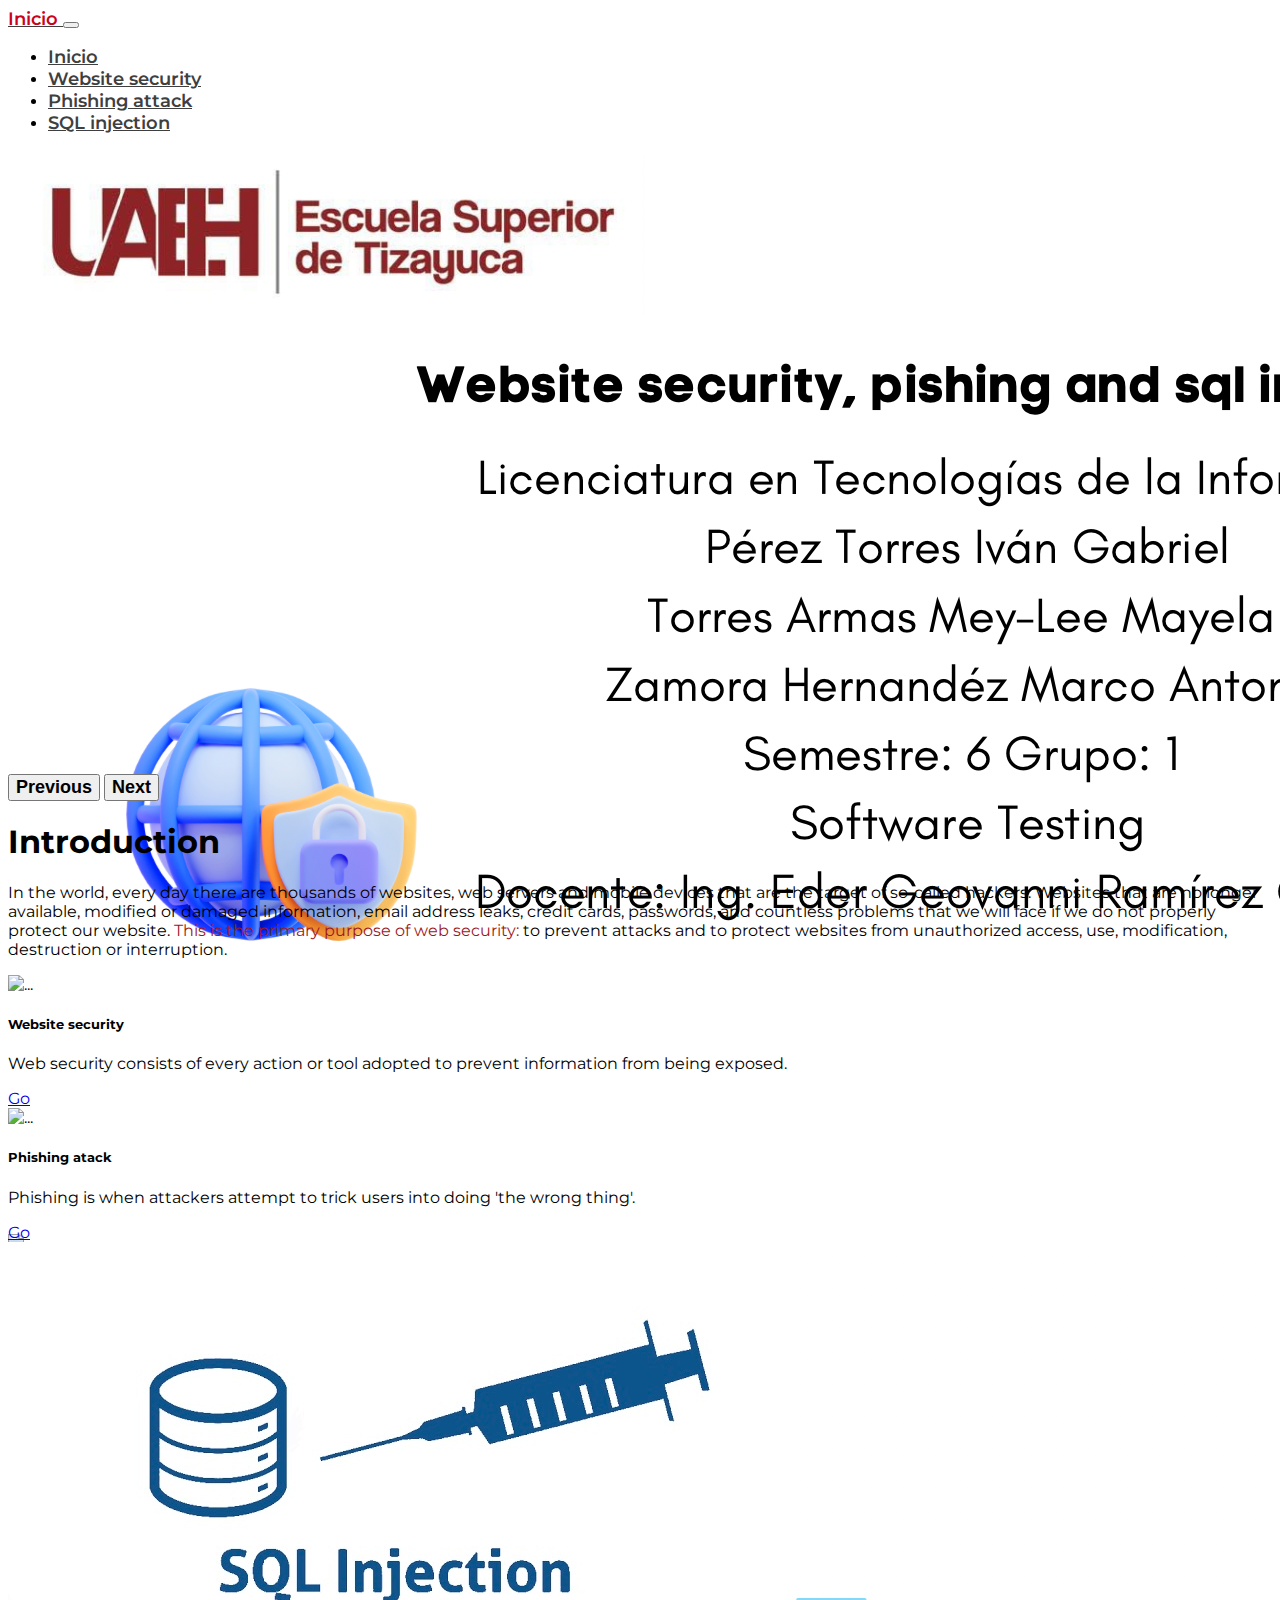
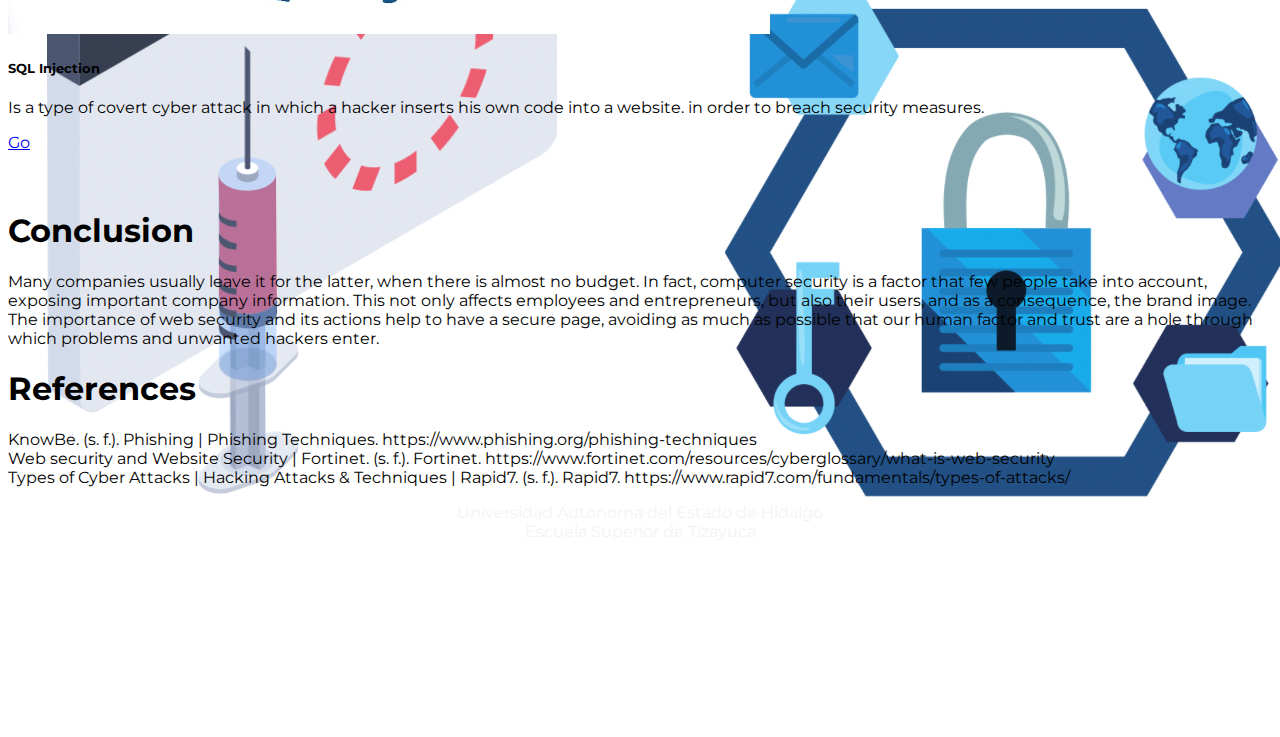
==== index.html @ e93bb233 "Add files via upload" ====
<!doctype html>
<html lang="es">
  <head>
    <meta charset="utf-8">
    <meta name="viewport" content="width=device-width, initial-scale=1">
    <link href="https://cdn.jsdelivr.net/npm/bootstrap@5.0.0-beta2/dist/css/bootstrap.min.css" rel="stylesheet" integrity="sha384-BmbxuPwQa2lc/FVzBcNJ7UAyJxM6wuqIj61tLrc4wSX0szH/Ev+nYRRuWlolflfl" crossorigin="anonymous">
    <link rel="stylesheet" href="https://cdn.jsdelivr.net/npm/bootstrap-icons@1.4.0/font/bootstrap-icons.css">
    <link rel="stylesheet" href="./css/main.css">

    <title>Website security</title>
  </head>
  <body>

  <!-- Encabezado -->
    <nav  class="navbar fixed-top navbar-expand-lg navbar-light bg-light"  id="menu">
        <div class="container">
          <a class="navbar-brand" href="#">
              <span class="fs-5 fw-bold" style="color: #c9031a;">Inicio</span>
          </a>
          <button class="navbar-toggler" type="button" data-bs-toggle="collapse" data-bs-target="#navbarSupportedContent" aria-controls="navbarSupportedContent" aria-expanded="false" aria-label="Toggle navigation">
            <span class="navbar-toggler-icon"></span>
          </button>

          <div class="collapse navbar-collapse" id="navbarSupportedContent">
            <ul class="navbar-nav me-auto mb-2 mb-lg-0">
              <li class="nav-item">
                <a class="nav-link" aria-current="page" href="#">Inicio</a>
              </li>
              <li class="nav-item">
                <a class="nav-link" href="website security.html">Website security</a>
              </li>
              <li class="nav-item">
                <a class="nav-link" href="phishing attack.html">Phishing attack</a>
              </li>
              <li class="nav-item">
                <a class="nav-link" href="sql injection.html">SQL injection</a>
              </li>
            </ul>
          </div>
        </div>
      </nav>

    <!-- Carrusel de imágenes -->
    <div id="carousel" class="carousel slide mt-5" data-bs-ride="carousel">
        <div class="carousel-inner">
          <div class="carousel-item active" data-bs-interval="3000">
            <img src="./img/portada.PNG" class="d-block w-100" alt="">
          </div>        
 
          <div class="carousel-item" data-bs-interval="3000">
            <img src="./img/portada2.PNG" class="d-block w-100" alt="...">
          </div>
 

          <div class="carousel-item" data-bs-interval="3000">
            <img src="./img/portada3.PNG" class="d-block w-100" alt="...">
          </div>

        </div>
        <button class="carousel-control-prev" type="button" data-bs-target="#carousel"  data-bs-slide="prev">
          <span class="carousel-control-prev-icon" aria-hidden="true"></span>
          <span class="visually-hidden">Previous</span>
        </button>
        <button class="carousel-control-next" type="button" data-bs-target="#carousel"  data-bs-slide="next">
          <span class="carousel-control-next-icon" aria-hidden="true"></span>
          <span class="visually-hidden">Next</span>
        </button>
    </div>    

    <!-- Introducción a la página -->
    <section class="d-flex flex-column justify-content-center align-items-center pt-3  text-start  m-auto" id="intro">
    <h1 class="p-3 fs-3 border-top border-3">Introduction</h1>
     <p class="p-3  fs-5">
          In the world, every day there are thousands of websites, web servers and mobile devices that are the target of so-called hackers. 
          Websites that are no longer available, modified or damaged information, email address leaks, credit cards, passwords, and 
          countless problems that we will face if we do not properly protect our website. <span style="color: #9d1722;">This is the primary purpose of web security: </span>
          to prevent attacks and to protect websites from unauthorized access, use, modification, destruction or interruption.
     </p>   
    </section>

  <!-- Tipos de dulces 
  <section class="w-100">
      <div class="row w-75 mx-auto">       
          <div class="col-lg-6 col-md-12 col-sm-12 d-flex justify-content-start my-5 icono-wrap">
              <img src="./img/dulces1.png" alt="desarrollo"   width="180" height="160">

              <div>
                  <h3 class="fs-5 mt-4 px-4 pb-1" style="color:#c1cad6;">Desarrollo</h3>
                  <p class="px-4">Desarrollo de aplicaciones WEB, moviles y ecommerce</p>
              </div>

      </div>

        <div class="col-lg-6 col-md-12 col-sm-12 d-flex justify-content-start  my-5 icono-wrap">
            <img src="./img/dulces2.png" alt="concepto" width="180" height="160">

            <div>
                <h3 class="fs-5 mt-4 px-4 pb-1" style="color:#c1cad6;">Branding</h3>
                <p class="px-4">Diseño, Conceptualización e Implementación de productos digitales</p>
            </div>
        </div>   
      </div>
    
    <div class="row w-75 mx-auto mb-5">       
        <div class="col-lg-6 col-md-12 col-sm-12 d-flex justify-content-start  my-5 icono-wrap">
            <img src="./img/dulces3.png" alt="comunicaciones" width="180" height="160">

            <div>
                <h3 class="fs-5 mt-4 px-4 pb-1" style="color:#c1cad6;">Comunicaciones</h3>
                <p class="px-4">Desarrollo  del plan de comunicaciones para sus clientes.</p>
            </div>
        </div>

        <div class="col-lg-6 col-md-12 col-sm-12 d-flex justify-content-start my-5 icono-wrap">
            <img src="./img/dulces4.png" alt="seo" width="180" height="160" >

            <div>
                <h3 class="fs-5 mt-4 px-4 pb-1" style="color:#c1cad6;">SEO</h3>
                <p class="px-4">Analizamos la eficiencia y optimizamos los sitios WEB</p>
            </div>
        </div>   
    </div>
</section>-->

<div class="container">
<div class="row text-center">
<div class="col-sm-12 col-md-6 col-lg-4">
<div class="card shadow">
  <img src="img/WS.JPG" class="card-img-top" alt="...">
  <div class="card-body">
    <h5 class="card-title">Website security</h5>
    <p class="card-text">Web security consists of every action or tool adopted to prevent information from being exposed.</p>
    <a href="website security.html" class="btn btn-outline-info">Go</a>
  </div>  
</div>
</div>

<div class="col-sm-12 col-md-6 col-lg-4">
<div class="card shadow">
  <img src="img/PA.jpg" class="card-img-top" alt="...">
  <div class="card-body">
    <h5 class="card-title">Phishing atack</h5>
    <p class="card-text">Phishing is when attackers attempt to trick users into doing 'the wrong thing'.</p>
    <a href="phishing attack.html" class="btn btn-outline-info">Go</a>
  </div>
</div>
</div>

<div class="col-sm-12 col-md-6 col-lg-4">
<div class="card shadow">
  <img src="img/SQLI.jpg" class="card-img-top" alt="...">
  <div class="card-body">
    <h5 class="card-title">SQL Injection</h5>
    <p class="card-text">Is a type of covert cyber attack in which a hacker inserts his own code into a website. in order to breach security measures.  </p>
    <a href="sql injection.html" class="btn btn-outline-info">Go</a> 
  </div>
</div>
</div>
</div>
</div>
<br> <br>

<!--  Conclusion-->
<section class="d-flex flex-column justify-content-center align-items-center pt-3  text-center m-auto" id="intro">
  <h1 class="p-3 fs-3 border-top border-3">Conclusion</h1>
   <p class="p-3  fs-5">
        Many companies usually leave it for the latter, when there is almost no budget. In fact, computer security is a factor that few people take into account, 
        exposing important company information. This not only affects employees and entrepreneurs, but also their users, and as a consequence, the brand image. 
        The importance of web security and its actions help to have a secure page, avoiding as much as possible that our human factor and trust are a hole through 
        which problems and unwanted hackers enter.
   </p>   
  </section>

  <!-- Referencias -->
<section class="d-flex flex-column justify-content-center align-items-center text-start m-auto" id="intro">
  <h1 class="p-3 fs-3 border-top border-3">References</h1>
   <p class="p-3  fs-6">
    KnowBe. (s. f.). Phishing | Phishing Techniques. https://www.phishing.org/phishing-techniques 
    <br>
    Web security and Website Security | Fortinet. (s. f.). Fortinet. https://www.fortinet.com/resources/cyberglossary/what-is-web-security 
    <br>
    Types of Cyber Attacks | Hacking Attacks & Techniques | Rapid7. (s. f.). Rapid7. https://www.rapid7.com/fundamentals/types-of-attacks/ 
    <br>

   </p>   
  </section>

<!-- Sección acerca de nosotros -->
<footer class="w-100  d-flex  align-items-center justify-content-center flex-wrap">
  <p class="fs-5 px-3  pt-3"> 
    Universidad Autonoma del Estado de Hidalgo<br>
    Escuela Superior de Tizayuca <br>
     </p>
</footer>

    <!-- Funcionamiento de carrusel -->
    <script src="https://cdn.jsdelivr.net/npm/bootstrap@5.0.0-beta2/dist/js/bootstrap.bundle.min.js" integrity="sha384-b5kHyXgcpbZJO/tY9Ul7kGkf1S0CWuKcCD38l8YkeH8z8QjE0GmW1gYU5S9FOnJ0" crossorigin="anonymous"></script> 
  </body>
</html>
---- css/main.css ----
@import url('https://fonts.googleapis.com/css2?family=Montserrat&display=swap');

body {
    font-family: 'Montserrat', sans-serif;
    overflow-x: hidden;
}
#menu a, button{
    font-size: 18px !important;
    font-weight: 600;
    
}
#menu a{
    color:#3f3f3f;
     
}
.carousel-inner {
    max-height:39rem !important;
}
footer {
    background:#07a2a6;
    min-height: 100px;;
}
footer p{
    color:#f3f3f3;
    text-align:center;
}
#iconos  i {
    font-size: 26px;
    padding: 0 8px;
    color:#f3f3f3;
}
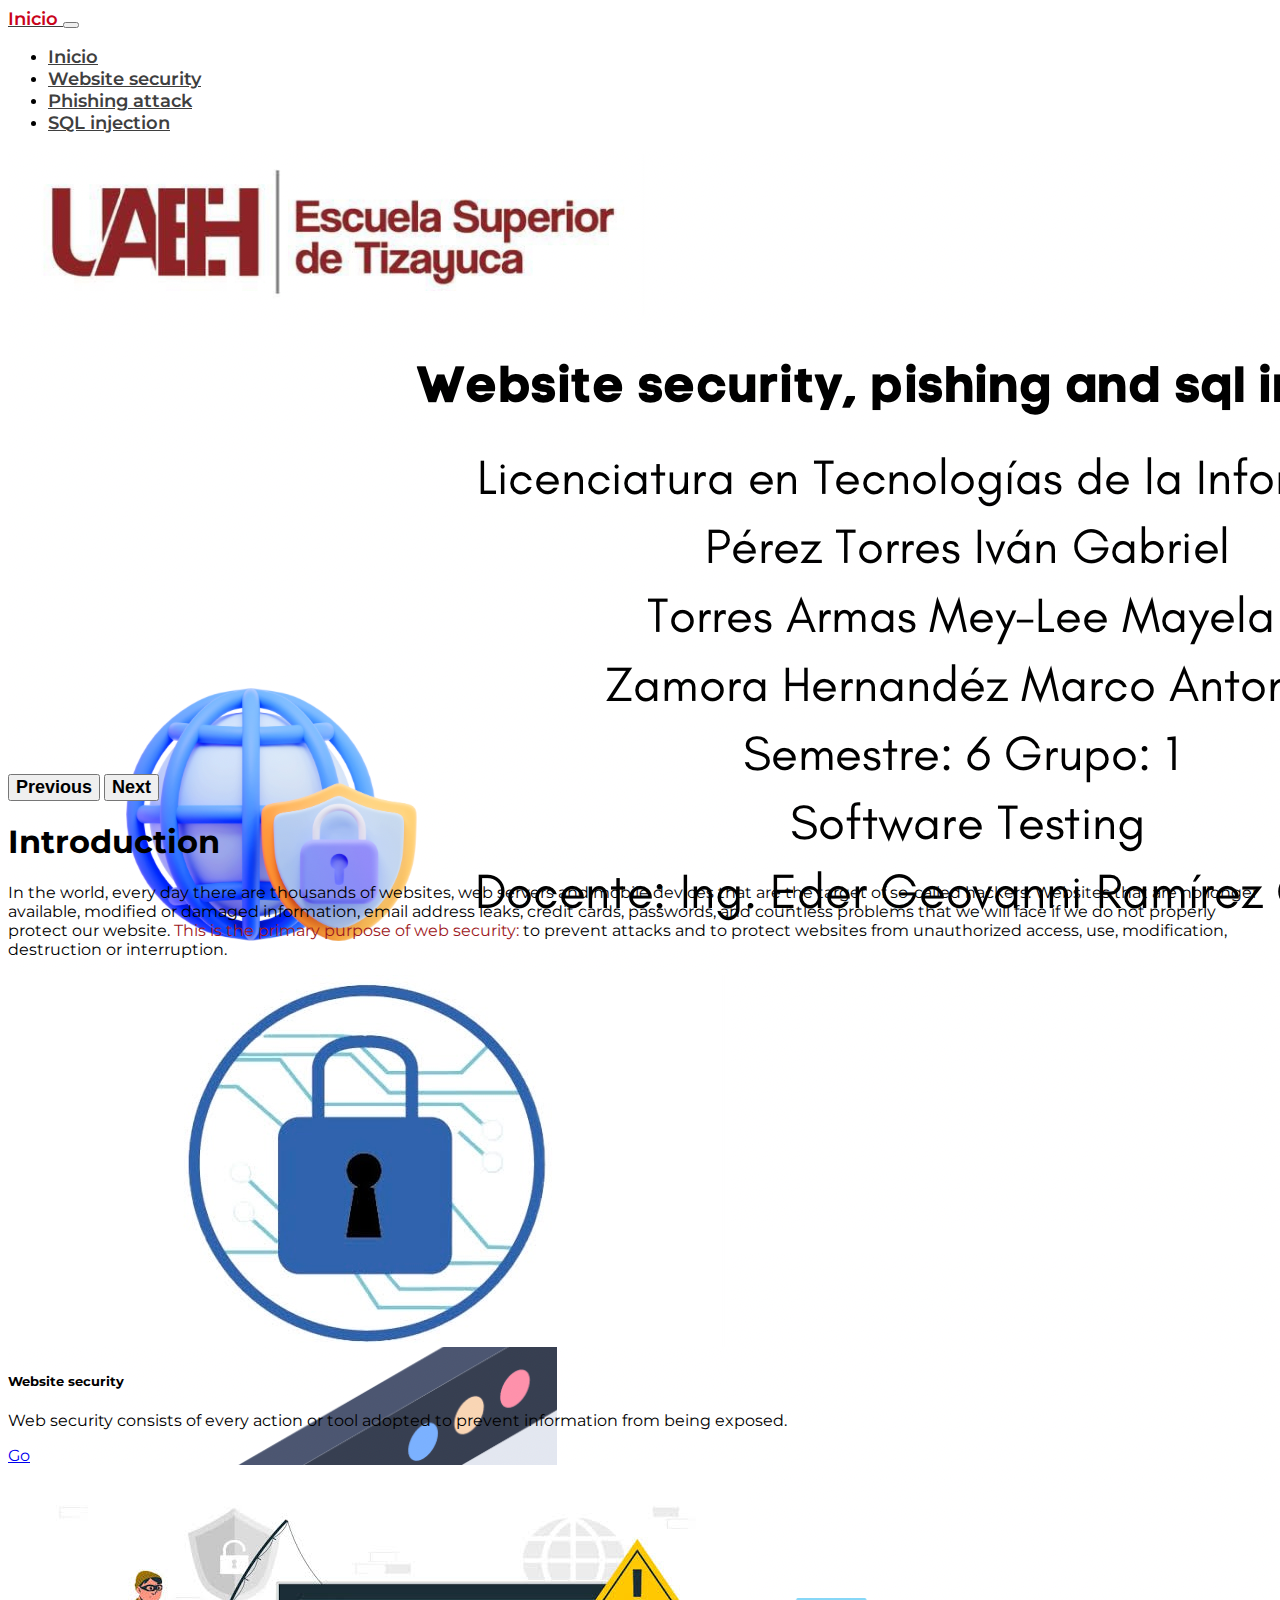
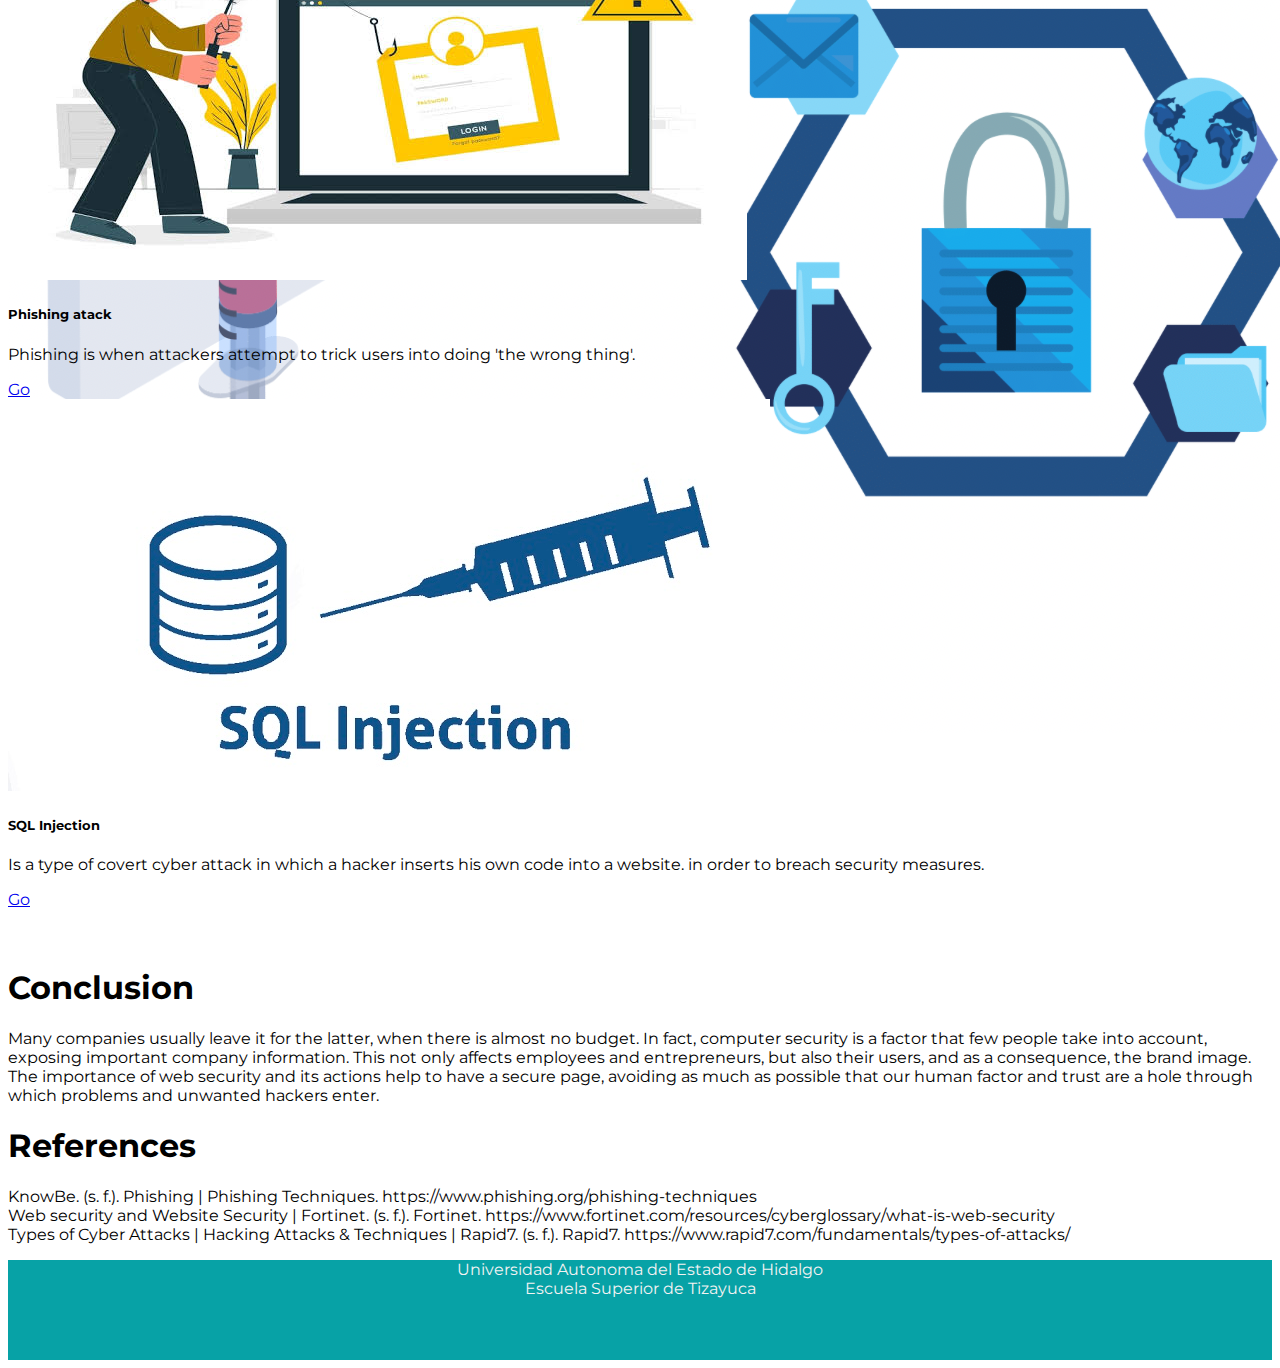
==== commit 6c05df97: "Add files via upload" ====
--- a/index.html
+++ b/index.html
@@ -126,7 +126,7 @@
 <div class="row text-center">
 <div class="col-sm-12 col-md-6 col-lg-4">
 <div class="card shadow">
-  <img src="img/WS.JPG" class="card-img-top" alt="...">
+  <img src="img/WS.jpg" class="card-img-top" alt="...">
   <div class="card-body">
     <h5 class="card-title">Website security</h5>
     <p class="card-text">Web security consists of every action or tool adopted to prevent information from being exposed.</p>
@@ -137,7 +137,7 @@
 
 <div class="col-sm-12 col-md-6 col-lg-4">
 <div class="card shadow">
-  <img src="img/PA.jpg" class="card-img-top" alt="...">
+  <img src="img/PA.JPG" class="card-img-top" alt="...">
   <div class="card-body">
     <h5 class="card-title">Phishing atack</h5>
     <p class="card-text">Phishing is when attackers attempt to trick users into doing 'the wrong thing'.</p>
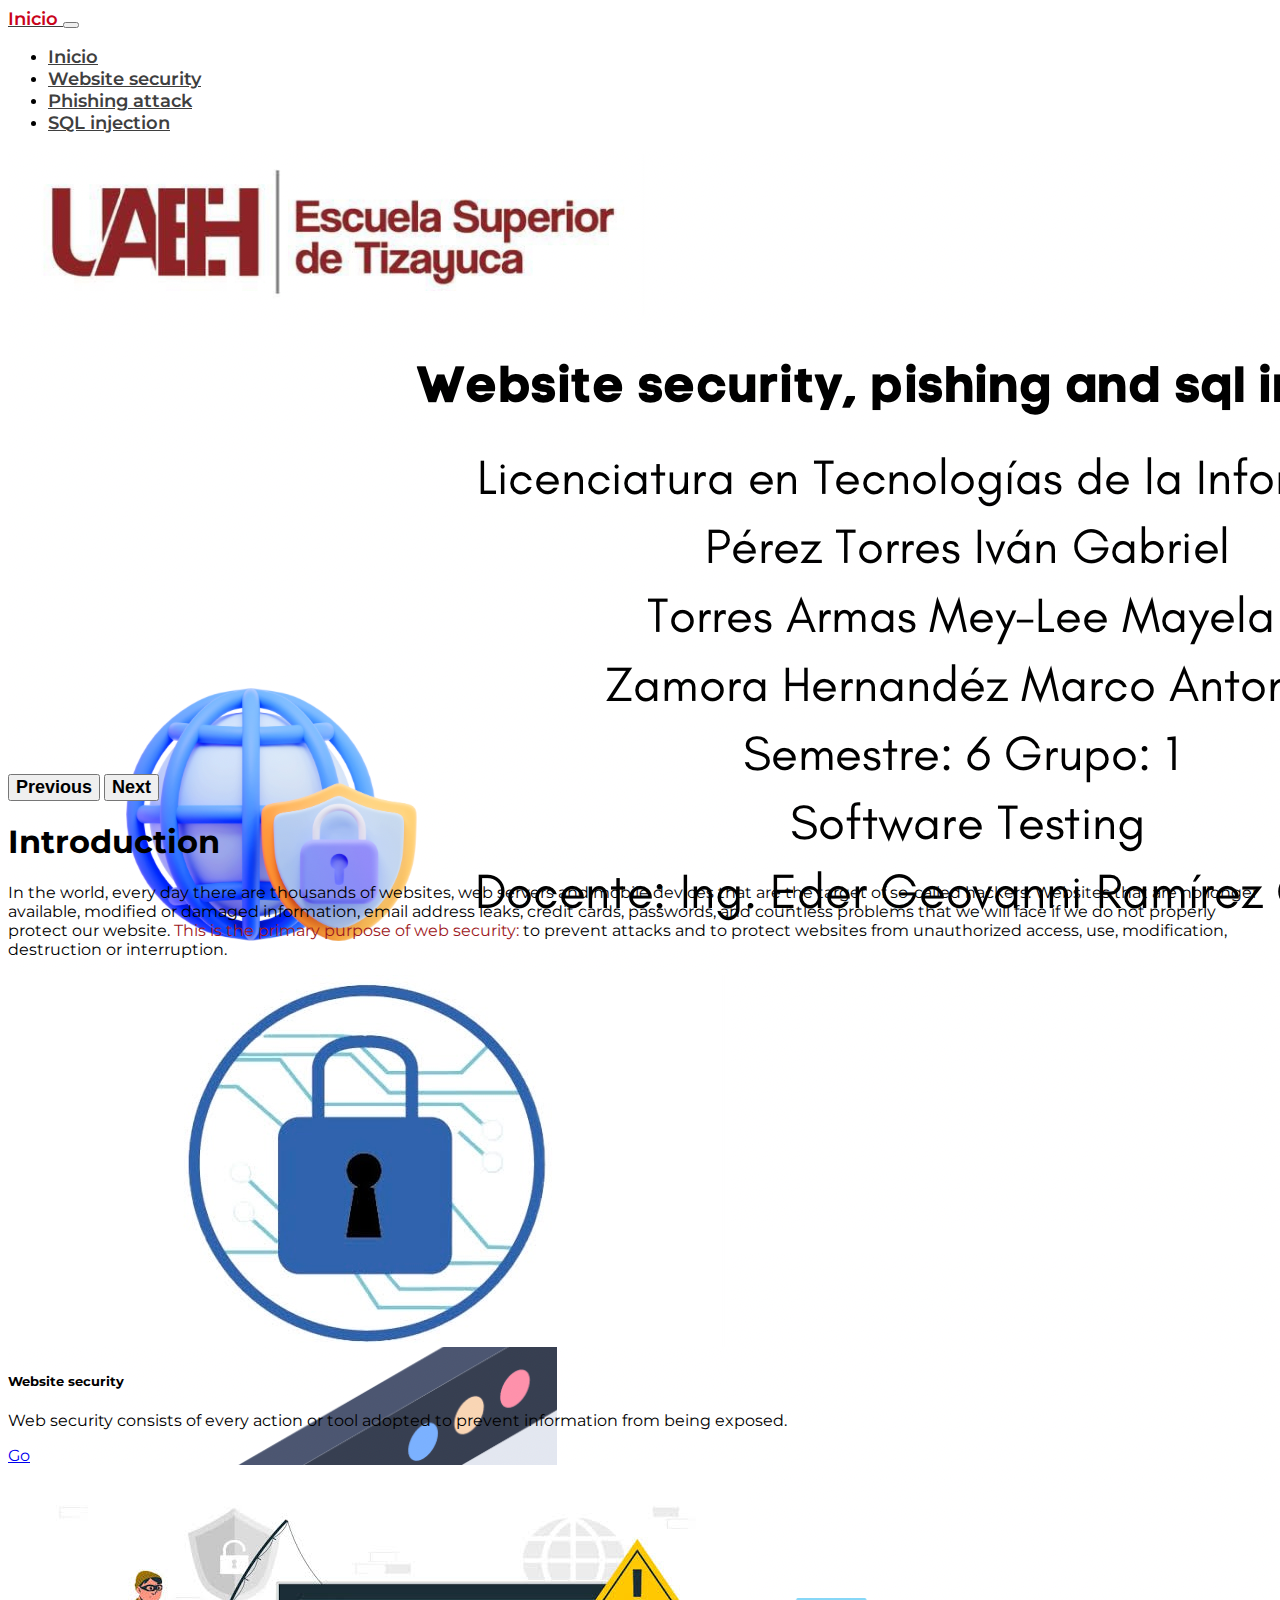
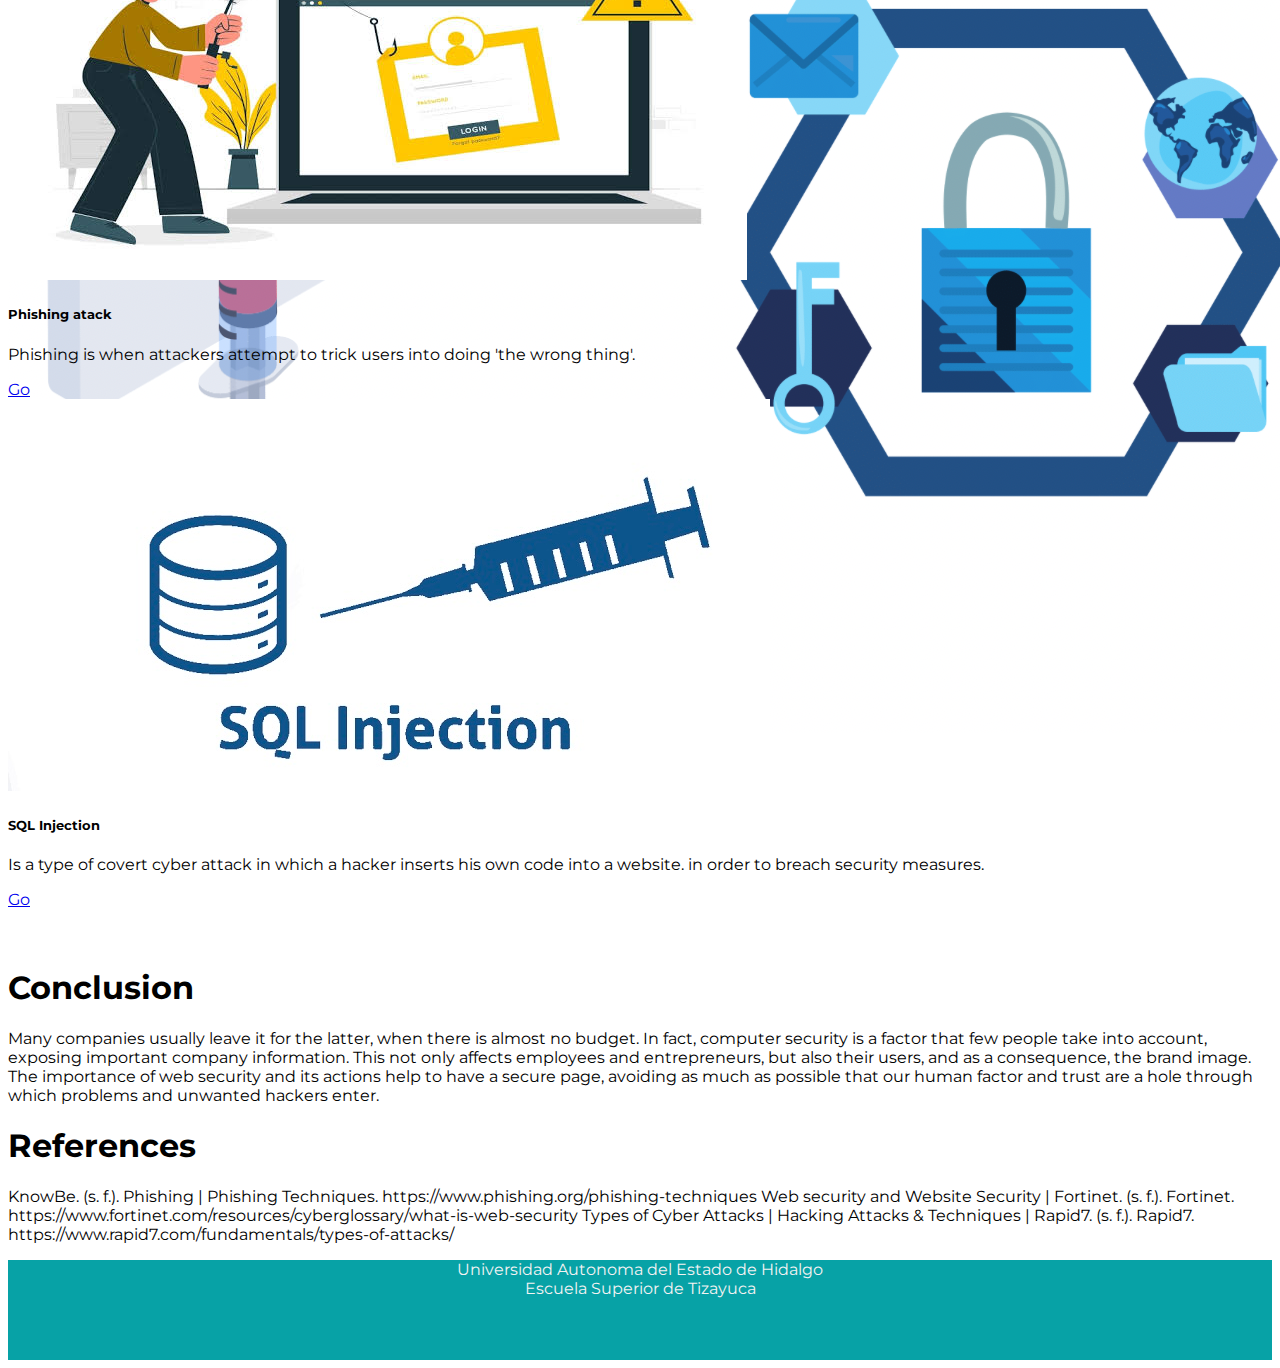
==== commit 8efb2b19: "Add files via upload" ====
--- a/index.html
+++ b/index.html
@@ -172,16 +172,15 @@
   </section>
 
   <!-- Referencias -->
-<section class="d-flex flex-column justify-content-center align-items-center text-start m-auto" id="intro">
+<section class="d-flex flex-column justify-content-center align-items-center text-center m-auto" id="intro">
   <h1 class="p-3 fs-3 border-top border-3">References</h1>
    <p class="p-3  fs-6">
     KnowBe. (s. f.). Phishing | Phishing Techniques. https://www.phishing.org/phishing-techniques 
-    <br>
+    
     Web security and Website Security | Fortinet. (s. f.). Fortinet. https://www.fortinet.com/resources/cyberglossary/what-is-web-security 
-    <br>
+    
     Types of Cyber Attacks | Hacking Attacks & Techniques | Rapid7. (s. f.). Rapid7. https://www.rapid7.com/fundamentals/types-of-attacks/ 
-    <br>
-
+    
    </p>   
   </section>
 
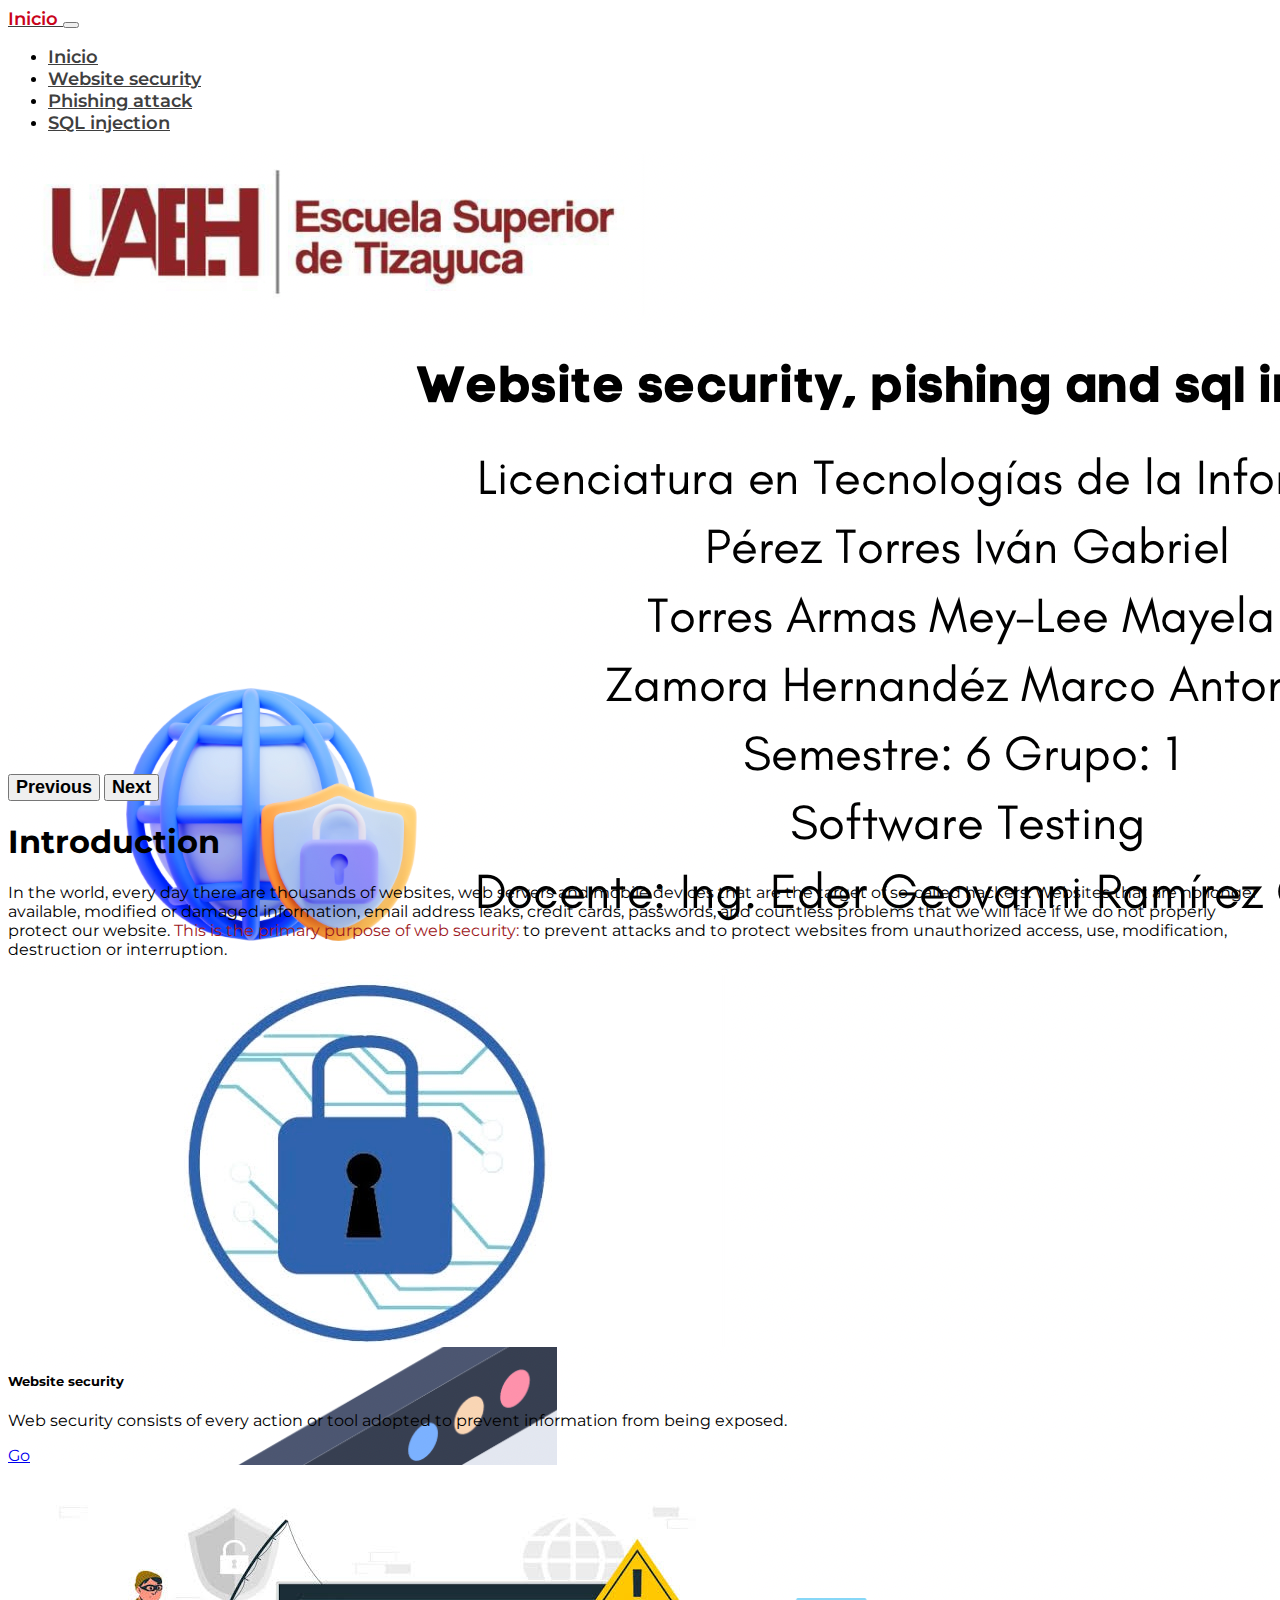
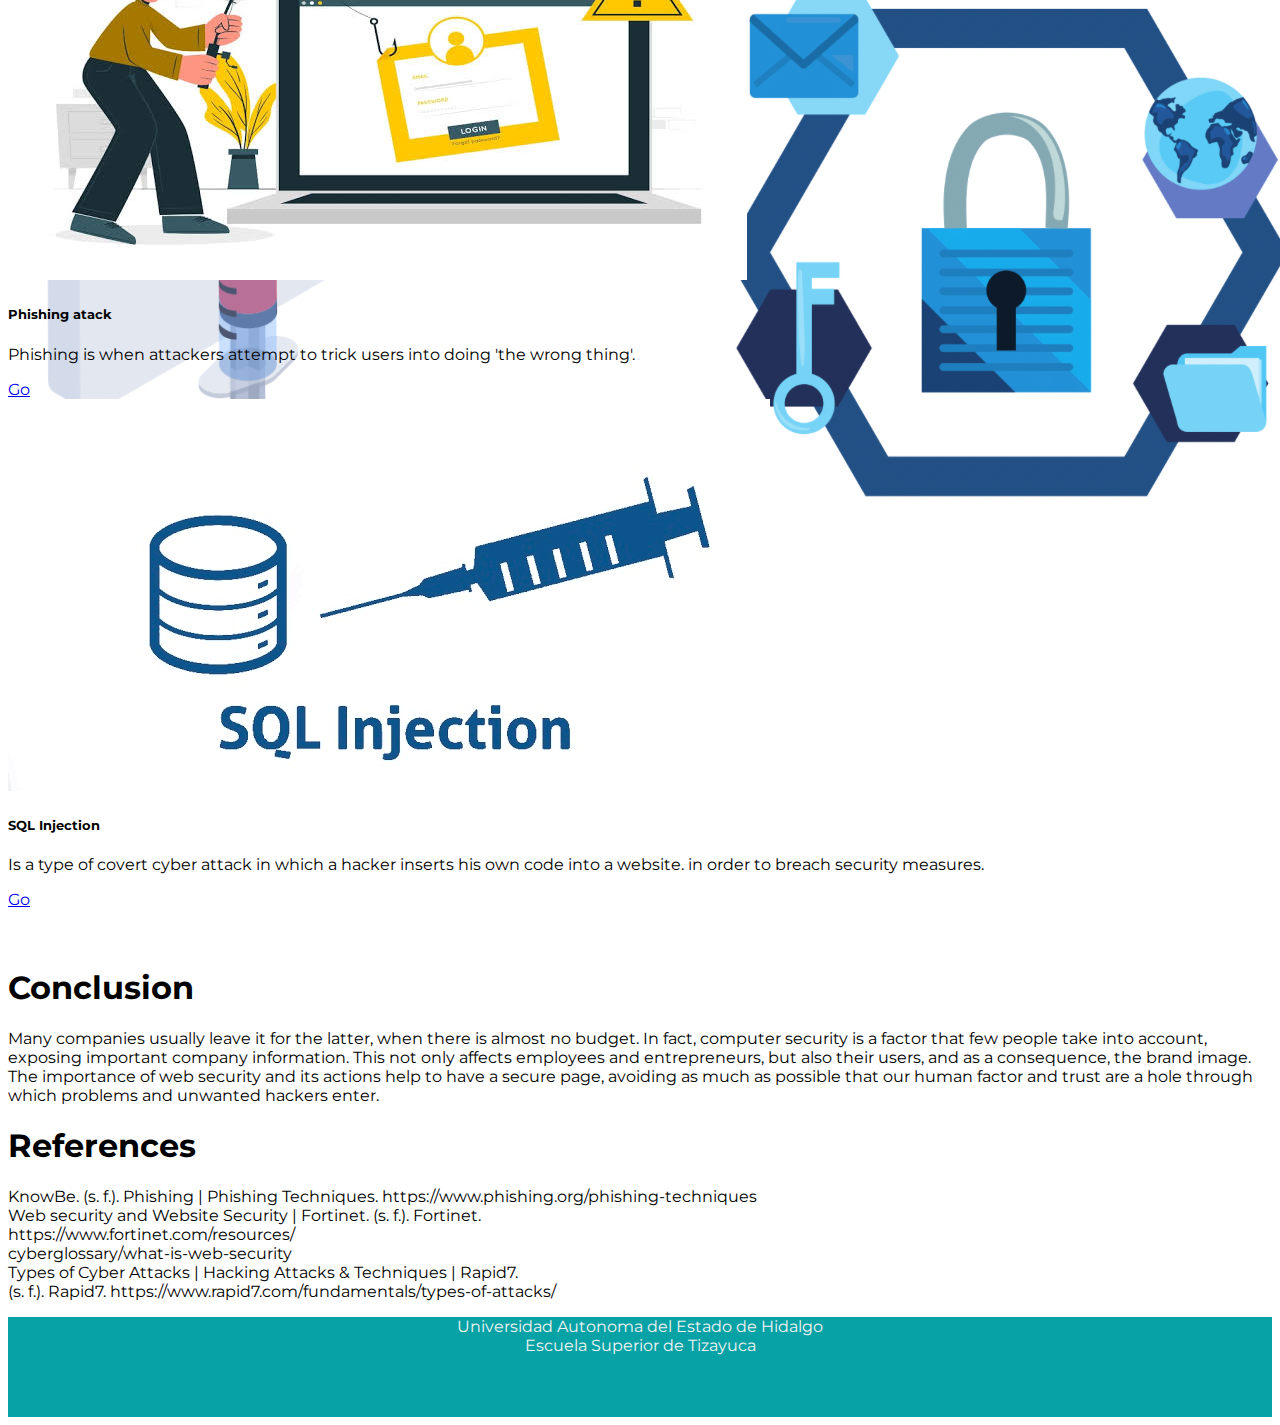
==== commit 1c39a031: "Add files via upload" ====
--- a/index.html
+++ b/index.html
@@ -175,11 +175,15 @@
 <section class="d-flex flex-column justify-content-center align-items-center text-center m-auto" id="intro">
   <h1 class="p-3 fs-3 border-top border-3">References</h1>
    <p class="p-3  fs-6">
-    KnowBe. (s. f.). Phishing | Phishing Techniques. https://www.phishing.org/phishing-techniques 
-    
-    Web security and Website Security | Fortinet. (s. f.). Fortinet. https://www.fortinet.com/resources/cyberglossary/what-is-web-security 
-    
-    Types of Cyber Attacks | Hacking Attacks & Techniques | Rapid7. (s. f.). Rapid7. https://www.rapid7.com/fundamentals/types-of-attacks/ 
+    KnowBe. (s. f.). Phishing | Phishing Techniques. 
+    https://www.phishing.org/phishing-techniques <br>
+    
+    Web security and Website Security | Fortinet. (s. f.). Fortinet. <br>
+    https://www.fortinet.com/resources/ <br>
+   cyberglossary/what-is-web-security <br>
+    
+    Types of Cyber Attacks | Hacking Attacks & Techniques | Rapid7. <br>
+    (s. f.). Rapid7. https://www.rapid7.com/fundamentals/types-of-attacks/ 
     
    </p>   
   </section>
